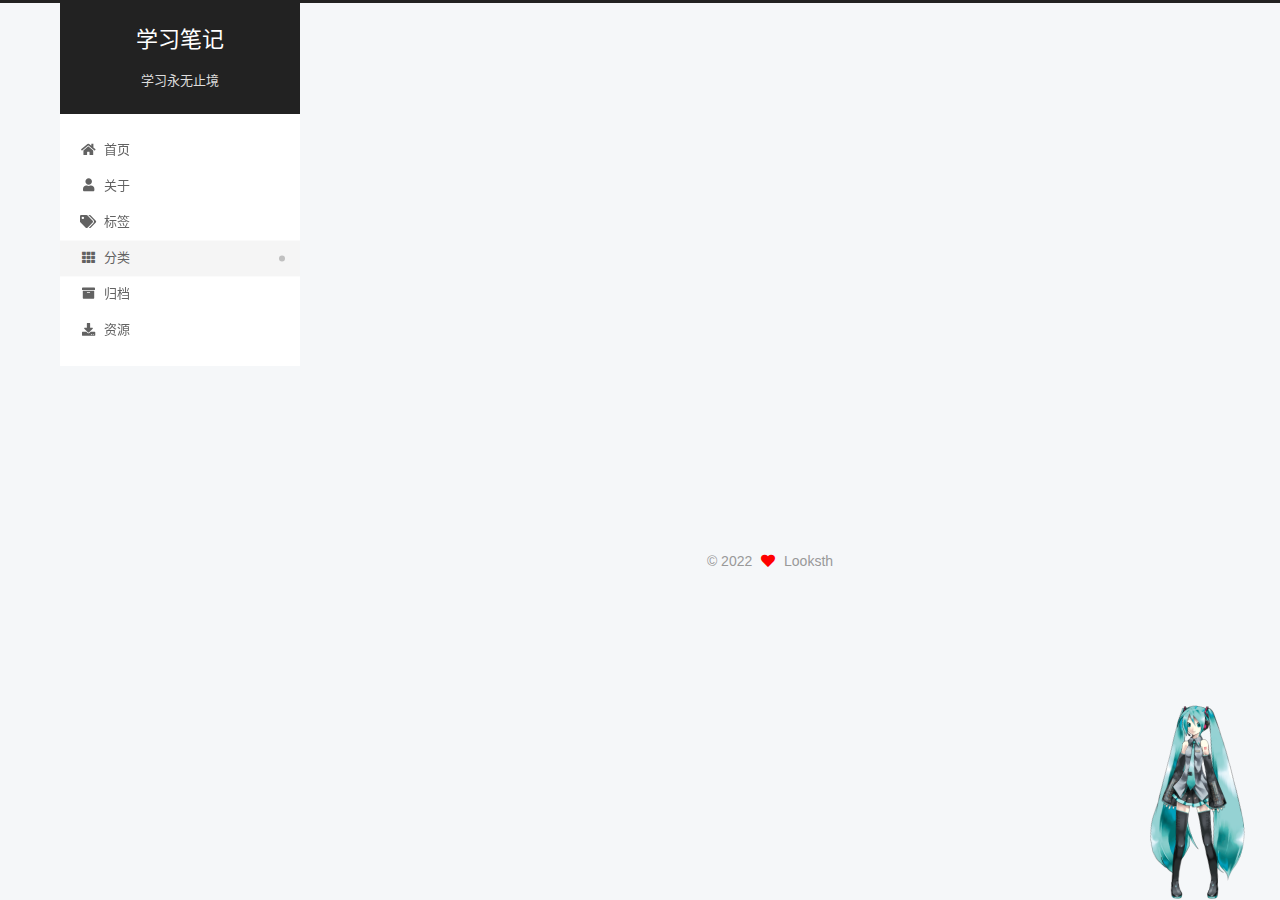
==== categories/index.html @ 95feaeaf "Site updated: 2022-03-28 18:43:26" ====
<!DOCTYPE html>
<html lang="zh-CN">
<head>
  <meta charset="UTF-8">
<meta name="viewport" content="width=device-width, initial-scale=1, maximum-scale=2">
<meta name="theme-color" content="#222">
<meta name="generator" content="Hexo 5.4.1">
  <link rel="apple-touch-icon" sizes="180x180" href="/images/apple-touch-icon-next.png">
  <link rel="icon" type="image/png" sizes="32x32" href="/images/favicon-32x32-next.png">
  <link rel="icon" type="image/png" sizes="16x16" href="/images/favicon-16x16-next.png">
  <link rel="mask-icon" href="/images/logo.svg" color="#222">

<link rel="stylesheet" href="/css/main.css">


<link rel="stylesheet" href="/lib/font-awesome/css/all.min.css">

<script id="hexo-configurations">
    var NexT = window.NexT || {};
    var CONFIG = {"hostname":"looksth.github.io","root":"/","scheme":"Pisces","version":"7.8.0","exturl":false,"sidebar":{"position":"left","display":"post","padding":18,"offset":12,"onmobile":false},"copycode":{"enable":false,"show_result":false,"style":null},"back2top":{"enable":true,"sidebar":false,"scrollpercent":false},"bookmark":{"enable":false,"color":"#222","save":"auto"},"fancybox":false,"mediumzoom":false,"lazyload":false,"pangu":false,"comments":{"style":"tabs","active":null,"storage":true,"lazyload":false,"nav":null},"algolia":{"hits":{"per_page":10},"labels":{"input_placeholder":"Search for Posts","hits_empty":"We didn't find any results for the search: ${query}","hits_stats":"${hits} results found in ${time} ms"}},"localsearch":{"enable":false,"trigger":"auto","top_n_per_article":1,"unescape":false,"preload":false},"motion":{"enable":true,"async":false,"transition":{"post_block":"fadeIn","post_header":"slideDownIn","post_body":"slideDownIn","coll_header":"slideLeftIn","sidebar":"slideUpIn"}}};
  </script>

  <meta name="description" content="活到老学到老">
<meta property="og:type" content="website">
<meta property="og:title" content="categories">
<meta property="og:url" content="https://looksth.github.io/categories/index.html">
<meta property="og:site_name" content="学习笔记">
<meta property="og:description" content="活到老学到老">
<meta property="og:locale" content="zh_CN">
<meta property="article:published_time" content="2022-03-28T05:33:55.000Z">
<meta property="article:modified_time" content="2022-03-28T05:33:55.199Z">
<meta property="article:author" content="Looksth">
<meta name="twitter:card" content="summary">

<link rel="canonical" href="https://looksth.github.io/categories/">


<script id="page-configurations">
  // https://hexo.io/docs/variables.html
  CONFIG.page = {
    sidebar: "",
    isHome : false,
    isPost : false,
    lang   : 'zh-CN'
  };
</script>

  <title>categories | 学习笔记
</title>
  






  <noscript>
  <style>
  .use-motion .brand,
  .use-motion .menu-item,
  .sidebar-inner,
  .use-motion .post-block,
  .use-motion .pagination,
  .use-motion .comments,
  .use-motion .post-header,
  .use-motion .post-body,
  .use-motion .collection-header { opacity: initial; }

  .use-motion .site-title,
  .use-motion .site-subtitle {
    opacity: initial;
    top: initial;
  }

  .use-motion .logo-line-before i { left: initial; }
  .use-motion .logo-line-after i { right: initial; }
  </style>
</noscript>

</head>

<body itemscope itemtype="http://schema.org/WebPage">
  <div class="container use-motion">
    <div class="headband"></div>

    <header class="header" itemscope itemtype="http://schema.org/WPHeader">
      <div class="header-inner"><div class="site-brand-container">
  <div class="site-nav-toggle">
    <div class="toggle" aria-label="切换导航栏">
      <span class="toggle-line toggle-line-first"></span>
      <span class="toggle-line toggle-line-middle"></span>
      <span class="toggle-line toggle-line-last"></span>
    </div>
  </div>

  <div class="site-meta">

    <a href="/" class="brand" rel="start">
      <span class="logo-line-before"><i></i></span>
      <h1 class="site-title">学习笔记</h1>
      <span class="logo-line-after"><i></i></span>
    </a>
      <p class="site-subtitle" itemprop="description">学习永无止境</p>
  </div>

  <div class="site-nav-right">
    <div class="toggle popup-trigger">
    </div>
  </div>
</div>




<nav class="site-nav">
  <ul id="menu" class="main-menu menu">
        <li class="menu-item menu-item-home">

    <a href="/" rel="section"><i class="fa fa-home fa-fw"></i>首页</a>

  </li>
        <li class="menu-item menu-item-about">

    <a href="/about/" rel="section"><i class="fa fa-user fa-fw"></i>关于</a>

  </li>
        <li class="menu-item menu-item-tags">

    <a href="/tags/" rel="section"><i class="fa fa-tags fa-fw"></i>标签</a>

  </li>
        <li class="menu-item menu-item-categories">

    <a href="/categories/" rel="section"><i class="fa fa-th fa-fw"></i>分类</a>

  </li>
        <li class="menu-item menu-item-archives">

    <a href="/archives/" rel="section"><i class="fa fa-archive fa-fw"></i>归档</a>

  </li>
        <li class="menu-item menu-item-resources">

    <a href="/resources/" rel="section"><i class="fa fa-download fa-fw"></i>资源</a>

  </li>
  </ul>
</nav>




</div>
    </header>

    
  <div class="back-to-top">
    <i class="fa fa-arrow-up"></i>
    <span>0%</span>
  </div>


    <main class="main">
      <div class="main-inner">
        <div class="content-wrap">
          
  
  

          <div class="content page posts-expand">
            

    
    
    
    <div class="post-block" lang="zh-CN">
      <header class="post-header">

<h1 class="post-title" itemprop="name headline">categories
</h1>

<div class="post-meta">
  

</div>

</header>

      
      
      
      <div class="post-body">
          
      </div>
      
      
      
    </div>
    

    
    
    


          </div>
          

<script>
  window.addEventListener('tabs:register', () => {
    let { activeClass } = CONFIG.comments;
    if (CONFIG.comments.storage) {
      activeClass = localStorage.getItem('comments_active') || activeClass;
    }
    if (activeClass) {
      let activeTab = document.querySelector(`a[href="#comment-${activeClass}"]`);
      if (activeTab) {
        activeTab.click();
      }
    }
  });
  if (CONFIG.comments.storage) {
    window.addEventListener('tabs:click', event => {
      if (!event.target.matches('.tabs-comment .tab-content .tab-pane')) return;
      let commentClass = event.target.classList[1];
      localStorage.setItem('comments_active', commentClass);
    });
  }
</script>

        </div>
          
  
  <div class="toggle sidebar-toggle">
    <span class="toggle-line toggle-line-first"></span>
    <span class="toggle-line toggle-line-middle"></span>
    <span class="toggle-line toggle-line-last"></span>
  </div>

  <aside class="sidebar">
    <div class="sidebar-inner">

      <ul class="sidebar-nav motion-element">
        <li class="sidebar-nav-toc">
          文章目录
        </li>
        <li class="sidebar-nav-overview">
          站点概览
        </li>
      </ul>

      <!--noindex-->
      <div class="post-toc-wrap sidebar-panel">
      </div>
      <!--/noindex-->

      <div class="site-overview-wrap sidebar-panel">
        <div class="site-author motion-element" itemprop="author" itemscope itemtype="http://schema.org/Person">
  <p class="site-author-name" itemprop="name">Looksth</p>
  <div class="site-description" itemprop="description">活到老学到老</div>
</div>
<div class="site-state-wrap motion-element">
  <nav class="site-state">
      <div class="site-state-item site-state-posts">
          <a href="/archives/">
        
          <span class="site-state-item-count">1</span>
          <span class="site-state-item-name">日志</span>
        </a>
      </div>
  </nav>
</div>



      </div>

    </div>
  </aside>
  <div id="sidebar-dimmer"></div>


      </div>
    </main>

    <footer class="footer">
      <div class="footer-inner">
        

        

<div class="copyright">
  
  &copy; 
  <span itemprop="copyrightYear">2022</span>
  <span class="with-love">
    <i class="fa fa-heart"></i>
  </span>
  <span class="author" itemprop="copyrightHolder">Looksth</span>
</div>

<!--
  <div class="powered-by">由 <a href="https://hexo.io/" class="theme-link" rel="noopener" target="_blank">Hexo</a> & <a href="https://pisces.theme-next.org/" class="theme-link" rel="noopener" target="_blank">NexT.Pisces</a> 强力驱动
  </div>-->

        








      </div>
    </footer>
  </div>

  
  <script src="/lib/anime.min.js"></script>
  <script src="/lib/velocity/velocity.min.js"></script>
  <script src="/lib/velocity/velocity.ui.min.js"></script>

<script src="/js/utils.js"></script>

<script src="/js/motion.js"></script>


<script src="/js/schemes/pisces.js"></script>


<script src="/js/next-boot.js"></script>




  















  

  

<script src="/live2dw/lib/L2Dwidget.min.js?094cbace49a39548bed64abff5988b05"></script><script>L2Dwidget.init({"pluginRootPath":"live2dw/","pluginJsPath":"lib/","pluginModelPath":"assets/","model":{"jsonPath":"/live2dw/assets/miku.model.json"},"display":{"position":"right","width":150,"height":300,"hOffset":10,"vOffset":-50},"mobile":{"show":false},"log":false,"tagMode":false});</script></body>
</html>
<!-- 页面点击小红心 -->
<script type="text/javascript" src="/js/clicklove.js"></script>
---- css/main.css ----
:root {
  --body-bg-color: #f5f7f9;
  --content-bg-color: #fff;
  --card-bg-color: #f5f5f5;
  --text-color: #555;
  --blockquote-color: #666;
  --link-color: #555;
  --link-hover-color: #222;
  --brand-color: #fff;
  --brand-hover-color: #fff;
  --table-row-odd-bg-color: #f9f9f9;
  --table-row-hover-bg-color: #f5f5f5;
  --menu-item-bg-color: #f5f5f5;
  --btn-default-bg: #fff;
  --btn-default-color: #555;
  --btn-default-border-color: #555;
  --btn-default-hover-bg: #222;
  --btn-default-hover-color: #fff;
  --btn-default-hover-border-color: #222;
}
@media (prefers-color-scheme: dark) {
  :root {
    --body-bg-color: #282828;
    --content-bg-color: #333;
    --card-bg-color: #555;
    --text-color: #ccc;
    --blockquote-color: #bbb;
    --link-color: #ccc;
    --link-hover-color: #eee;
    --brand-color: #ddd;
    --brand-hover-color: #ddd;
    --table-row-odd-bg-color: #282828;
    --table-row-hover-bg-color: #363636;
    --menu-item-bg-color: #555;
    --btn-default-bg: #222;
    --btn-default-color: #ccc;
    --btn-default-border-color: #555;
    --btn-default-hover-bg: #666;
    --btn-default-hover-color: #ccc;
    --btn-default-hover-border-color: #666;
  }
  img {
    opacity: 0.75;
  }
  img:hover {
    opacity: 0.9;
  }
}
html {
  line-height: 1.15; /* 1 */
  -webkit-text-size-adjust: 100%; /* 2 */
}
body {
  margin: 0;
}
main {
  display: block;
}
h1 {
  font-size: 2em;
  margin: 0.67em 0;
}
hr {
  box-sizing: content-box; /* 1 */
  height: 0; /* 1 */
  overflow: visible; /* 2 */
}
pre {
  font-family: monospace, monospace; /* 1 */
  font-size: 1em; /* 2 */
}
a {
  background: transparent;
}
abbr[title] {
  border-bottom: none; /* 1 */
  text-decoration: underline; /* 2 */
  text-decoration: underline dotted; /* 2 */
}
b,
strong {
  font-weight: bolder;
}
code,
kbd,
samp {
  font-family: monospace, monospace; /* 1 */
  font-size: 1em; /* 2 */
}
small {
  font-size: 80%;
}
sub,
sup {
  font-size: 75%;
  line-height: 0;
  position: relative;
  vertical-align: baseline;
}
sub {
  bottom: -0.25em;
}
sup {
  top: -0.5em;
}
img {
  border-style: none;
}
button,
input,
optgroup,
select,
textarea {
  font-family: inherit; /* 1 */
  font-size: 100%; /* 1 */
  line-height: 1.15; /* 1 */
  margin: 0; /* 2 */
}
button,
input {
/* 1 */
  overflow: visible;
}
button,
select {
/* 1 */
  text-transform: none;
}
button,
[type='button'],
[type='reset'],
[type='submit'] {
  -webkit-appearance: button;
}
button::-moz-focus-inner,
[type='button']::-moz-focus-inner,
[type='reset']::-moz-focus-inner,
[type='submit']::-moz-focus-inner {
  border-style: none;
  padding: 0;
}
button:-moz-focusring,
[type='button']:-moz-focusring,
[type='reset']:-moz-focusring,
[type='submit']:-moz-focusring {
  outline: 1px dotted ButtonText;
}
fieldset {
  padding: 0.35em 0.75em 0.625em;
}
legend {
  box-sizing: border-box; /* 1 */
  color: inherit; /* 2 */
  display: table; /* 1 */
  max-width: 100%; /* 1 */
  padding: 0; /* 3 */
  white-space: normal; /* 1 */
}
progress {
  vertical-align: baseline;
}
textarea {
  overflow: auto;
}
[type='checkbox'],
[type='radio'] {
  box-sizing: border-box; /* 1 */
  padding: 0; /* 2 */
}
[type='number']::-webkit-inner-spin-button,
[type='number']::-webkit-outer-spin-button {
  height: auto;
}
[type='search'] {
  outline-offset: -2px; /* 2 */
  -webkit-appearance: textfield; /* 1 */
}
[type='search']::-webkit-search-decoration {
  -webkit-appearance: none;
}
::-webkit-file-upload-button {
  font: inherit; /* 2 */
  -webkit-appearance: button; /* 1 */
}
details {
  display: block;
}
summary {
  display: list-item;
}
template {
  display: none;
}
[hidden] {
  display: none;
}
::selection {
  background: #262a30;
  color: #eee;
}
html,
body {
  height: 100%;
}
body {
  background: var(--body-bg-color);
  color: var(--text-color);
  font-family: 'Lato', "PingFang SC", "Microsoft YaHei", sans-serif;
  font-size: 1em;
  line-height: 2;
}
@media (max-width: 991px) {
  body {
    padding-left: 0 !important;
    padding-right: 0 !important;
  }
}
h1,
h2,
h3,
h4,
h5,
h6 {
  font-family: 'Lato', "PingFang SC", "Microsoft YaHei", sans-serif;
  font-weight: bold;
  line-height: 1.5;
  margin: 20px 0 15px;
}
h1 {
  font-size: 1.5em;
}
h2 {
  font-size: 1.375em;
}
h3 {
  font-size: 1.25em;
}
h4 {
  font-size: 1.125em;
}
h5 {
  font-size: 1em;
}
h6 {
  font-size: 0.875em;
}
p {
  margin: 0 0 20px 0;
}
a,
span.exturl {
  border-bottom: 1px solid #999;
  color: var(--link-color);
  outline: 0;
  text-decoration: none;
  overflow-wrap: break-word;
  word-wrap: break-word;
  cursor: pointer;
}
a:hover,
span.exturl:hover {
  border-bottom-color: var(--link-hover-color);
  color: var(--link-hover-color);
}
iframe,
img,
video {
  display: block;
  margin-left: auto;
  margin-right: auto;
  max-width: 100%;
}
hr {
  background-image: repeating-linear-gradient(-45deg, #ddd, #ddd 4px, transparent 4px, transparent 8px);
  border: 0;
  height: 3px;
  margin: 40px 0;
}
blockquote {
  border-left: 4px solid #ddd;
  color: var(--blockquote-color);
  margin: 0;
  padding: 0 15px;
}
blockquote cite::before {
  content: '-';
  padding: 0 5px;
}
dt {
  font-weight: bold;
}
dd {
  margin: 0;
  padding: 0;
}
kbd {
  background-color: #f5f5f5;
  background-image: linear-gradient(#eee, #fff, #eee);
  border: 1px solid #ccc;
  border-radius: 0.2em;
  box-shadow: 0.1em 0.1em 0.2em rgba(0,0,0,0.1);
  color: #555;
  font-family: inherit;
  padding: 0.1em 0.3em;
  white-space: nowrap;
}
.table-container {
  overflow: auto;
}
table {
  border-collapse: collapse;
  border-spacing: 0;
  font-size: 0.875em;
  margin: 0 0 20px 0;
  width: 100%;
}
tbody tr:nth-of-type(odd) {
  background: var(--table-row-odd-bg-color);
}
tbody tr:hover {
  background: var(--table-row-hover-bg-color);
}
caption,
th,
td {
  font-weight: normal;
  padding: 8px;
  vertical-align: middle;
}
th,
td {
  border: 1px solid #ddd;
  border-bottom: 3px solid #ddd;
}
th {
  font-weight: 700;
  padding-bottom: 10px;
}
td {
  border-bottom-width: 1px;
}
.btn {
  background: var(--btn-default-bg);
  border: 2px solid var(--btn-default-border-color);
  border-radius: 2px;
  color: var(--btn-default-color);
  display: inline-block;
  font-size: 0.875em;
  line-height: 2;
  padding: 0 20px;
  text-decoration: none;
  transition-property: background-color;
  transition-delay: 0s;
  transition-duration: 0.2s;
  transition-timing-function: ease-in-out;
}
.btn:hover {
  background: var(--btn-default-hover-bg);
  border-color: var(--btn-default-hover-border-color);
  color: var(--btn-default-hover-color);
}
.btn + .btn {
  margin: 0 0 8px 8px;
}
.btn .fa-fw {
  text-align: left;
  width: 1.285714285714286em;
}
.toggle {
  line-height: 0;
}
.toggle .toggle-line {
  background: #fff;
  display: inline-block;
  height: 2px;
  left: 0;
  position: relative;
  top: 0;
  transition: all 0.4s;
  vertical-align: top;
  width: 100%;
}
.toggle .toggle-line:not(:first-child) {
  margin-top: 3px;
}
.toggle.toggle-arrow .toggle-line-first {
  left: 50%;
  top: 2px;
  transform: rotate(45deg);
  width: 50%;
}
.toggle.toggle-arrow .toggle-line-middle {
  left: 2px;
  width: 90%;
}
.toggle.toggle-arrow .toggle-line-last {
  left: 50%;
  top: -2px;
  transform: rotate(-45deg);
  width: 50%;
}
.toggle.toggle-close .toggle-line-first {
  transform: rotate(-45deg);
  top: 5px;
}
.toggle.toggle-close .toggle-line-middle {
  opacity: 0;
}
.toggle.toggle-close .toggle-line-last {
  transform: rotate(45deg);
  top: -5px;
}
.highlight,
pre {
  background: #f7f7f7;
  color: #4d4d4c;
  line-height: 1.6;
  margin: 0 auto 20px;
}
pre,
code {
  font-family: consolas, Menlo, monospace, "PingFang SC", "Microsoft YaHei";
}
code {
  background: #eee;
  border-radius: 3px;
  color: #555;
  padding: 2px 4px;
  overflow-wrap: break-word;
  word-wrap: break-word;
}
.highlight *::selection {
  background: #d6d6d6;
}
.highlight pre {
  border: 0;
  margin: 0;
  padding: 10px 0;
}
.highlight table {
  border: 0;
  margin: 0;
  width: auto;
}
.highlight td {
  border: 0;
  padding: 0;
}
.highlight figcaption {
  background: #eff2f3;
  color: #4d4d4c;
  display: flex;
  font-size: 0.875em;
  justify-content: space-between;
  line-height: 1.2;
  padding: 0.5em;
}
.highlight figcaption a {
  color: #4d4d4c;
}
.highlight figcaption a:hover {
  border-bottom-color: #4d4d4c;
}
.highlight .gutter {
  -moz-user-select: none;
  -ms-user-select: none;
  -webkit-user-select: none;
  user-select: none;
}
.highlight .gutter pre {
  background: #eff2f3;
  color: #869194;
  padding-left: 10px;
  padding-right: 10px;
  text-align: right;
}
.highlight .code pre {
  background: #f7f7f7;
  padding-left: 10px;
  width: 100%;
}
.gist table {
  width: auto;
}
.gist table td {
  border: 0;
}
pre {
  overflow: auto;
  padding: 10px;
}
pre code {
  background: none;
  color: #4d4d4c;
  font-size: 0.875em;
  padding: 0;
  text-shadow: none;
}
pre .deletion {
  background: #fdd;
}
pre .addition {
  background: #dfd;
}
pre .meta {
  color: #eab700;
  -moz-user-select: none;
  -ms-user-select: none;
  -webkit-user-select: none;
  user-select: none;
}
pre .comment {
  color: #8e908c;
}
pre .variable,
pre .attribute,
pre .tag,
pre .name,
pre .regexp,
pre .ruby .constant,
pre .xml .tag .title,
pre .xml .pi,
pre .xml .doctype,
pre .html .doctype,
pre .css .id,
pre .css .class,
pre .css .pseudo {
  color: #c82829;
}
pre .number,
pre .preprocessor,
pre .built_in,
pre .builtin-name,
pre .literal,
pre .params,
pre .constant,
pre .command {
  color: #f5871f;
}
pre .ruby .class .title,
pre .css .rules .attribute,
pre .string,
pre .symbol,
pre .value,
pre .inheritance,
pre .header,
pre .ruby .symbol,
pre .xml .cdata,
pre .special,
pre .formula {
  color: #718c00;
}
pre .title,
pre .css .hexcolor {
  color: #3e999f;
}
pre .function,
pre .python .decorator,
pre .python .title,
pre .ruby .function .title,
pre .ruby .title .keyword,
pre .perl .sub,
pre .javascript .title,
pre .coffeescript .title {
  color: #4271ae;
}
pre .keyword,
pre .javascript .function {
  color: #8959a8;
}
.blockquote-center {
  border-left: none;
  margin: 40px 0;
  padding: 0;
  position: relative;
  text-align: center;
}
.blockquote-center .fa {
  display: block;
  opacity: 0.6;
  position: absolute;
  width: 100%;
}
.blockquote-center .fa-quote-left {
  border-top: 1px solid #ccc;
  text-align: left;
  top: -20px;
}
.blockquote-center .fa-quote-right {
  border-bottom: 1px solid #ccc;
  text-align: right;
  bottom: -20px;
}
.blockquote-center p,
.blockquote-center div {
  text-align: center;
}
.post-body .group-picture img {
  margin: 0 auto;
  padding: 0 3px;
}
.group-picture-row {
  margin-bottom: 6px;
  overflow: hidden;
}
.group-picture-column {
  float: left;
  margin-bottom: 10px;
}
.post-body .label {
  color: #555;
  display: inline;
  padding: 0 2px;
}
.post-body .label.default {
  background: #f0f0f0;
}
.post-body .label.primary {
  background: #efe6f7;
}
.post-body .label.info {
  background: #e5f2f8;
}
.post-body .label.success {
  background: #e7f4e9;
}
.post-body .label.warning {
  background: #fcf6e1;
}
.post-body .label.danger {
  background: #fae8eb;
}
.post-body .tabs {
  margin-bottom: 20px;
}
.post-body .tabs,
.tabs-comment {
  display: block;
  padding-top: 10px;
  position: relative;
}
.post-body .tabs ul.nav-tabs,
.tabs-comment ul.nav-tabs {
  display: flex;
  flex-wrap: wrap;
  margin: 0;
  margin-bottom: -1px;
  padding: 0;
}
@media (max-width: 413px) {
  .post-body .tabs ul.nav-tabs,
  .tabs-comment ul.nav-tabs {
    display: block;
    margin-bottom: 5px;
  }
}
.post-body .tabs ul.nav-tabs li.tab,
.tabs-comment ul.nav-tabs li.tab {
  border-bottom: 1px solid #ddd;
  border-left: 1px solid transparent;
  border-right: 1px solid transparent;
  border-top: 3px solid transparent;
  flex-grow: 1;
  list-style-type: none;
  border-radius: 0 0 0 0;
}
@media (max-width: 413px) {
  .post-body .tabs ul.nav-tabs li.tab,
  .tabs-comment ul.nav-tabs li.tab {
    border-bottom: 1px solid transparent;
    border-left: 3px solid transparent;
    border-right: 1px solid transparent;
    border-top: 1px solid transparent;
  }
}
@media (max-width: 413px) {
  .post-body .tabs ul.nav-tabs li.tab,
  .tabs-comment ul.nav-tabs li.tab {
    border-radius: 0;
  }
}
.post-body .tabs ul.nav-tabs li.tab a,
.tabs-comment ul.nav-tabs li.tab a {
  border-bottom: initial;
  display: block;
  line-height: 1.8;
  outline: 0;
  padding: 0.25em 0.75em;
  text-align: center;
  transition-delay: 0s;
  transition-duration: 0.2s;
  transition-timing-function: ease-out;
}
.post-body .tabs ul.nav-tabs li.tab a i,
.tabs-comment ul.nav-tabs li.tab a i {
  width: 1.285714285714286em;
}
.post-body .tabs ul.nav-tabs li.tab.active,
.tabs-comment ul.nav-tabs li.tab.active {
  border-bottom: 1px solid transparent;
  border-left: 1px solid #ddd;
  border-right: 1px solid #ddd;
  border-top: 3px solid #fc6423;
}
@media (max-width: 413px) {
  .post-body .tabs ul.nav-tabs li.tab.active,
  .tabs-comment ul.nav-tabs li.tab.active {
    border-bottom: 1px solid #ddd;
    border-left: 3px solid #fc6423;
    border-right: 1px solid #ddd;
    border-top: 1px solid #ddd;
  }
}
.post-body .tabs ul.nav-tabs li.tab.active a,
.tabs-comment ul.nav-tabs li.tab.active a {
  color: var(--link-color);
  cursor: default;
}
.post-body .tabs .tab-content .tab-pane,
.tabs-comment .tab-content .tab-pane {
  border: 1px solid #ddd;
  border-top: 0;
  padding: 20px 20px 0 20px;
  border-radius: 0;
}
.post-body .tabs .tab-content .tab-pane:not(.active),
.tabs-comment .tab-content .tab-pane:not(.active) {
  display: none;
}
.post-body .tabs .tab-content .tab-pane.active,
.tabs-comment .tab-content .tab-pane.active {
  display: block;
}
.post-body .tabs .tab-content .tab-pane.active:nth-of-type(1),
.tabs-comment .tab-content .tab-pane.active:nth-of-type(1) {
  border-radius: 0 0 0 0;
}
@media (max-width: 413px) {
  .post-body .tabs .tab-content .tab-pane.active:nth-of-type(1),
  .tabs-comment .tab-content .tab-pane.active:nth-of-type(1) {
    border-radius: 0;
  }
}
.post-body .note {
  border-radius: 3px;
  margin-bottom: 20px;
  padding: 1em;
  position: relative;
  border: 1px solid #eee;
  border-left-width: 5px;
}
.post-body .note h2,
.post-body .note h3,
.post-body .note h4,
.post-body .note h5,
.post-body .note h6 {
  margin-top: 0;
  border-bottom: initial;
  margin-bottom: 0;
  padding-top: 0;
}
.post-body .note p:first-child,
.post-body .note ul:first-child,
.post-body .note ol:first-child,
.post-body .note table:first-child,
.post-body .note pre:first-child,
.post-body .note blockquote:first-child,
.post-body .note img:first-child {
  margin-top: 0;
}
.post-body .note p:last-child,
.post-body .note ul:last-child,
.post-body .note ol:last-child,
.post-body .note table:last-child,
.post-body .note pre:last-child,
.post-body .note blockquote:last-child,
.post-body .note img:last-child {
  margin-bottom: 0;
}
.post-body .note.default {
  border-left-color: #777;
}
.post-body .note.default h2,
.post-body .note.default h3,
.post-body .note.default h4,
.post-body .note.default h5,
.post-body .note.default h6 {
  color: #777;
}
.post-body .note.primary {
  border-left-color: #6f42c1;
}
.post-body .note.primary h2,
.post-body .note.primary h3,
.post-body .note.primary h4,
.post-body .note.primary h5,
.post-body .note.primary h6 {
  color: #6f42c1;
}
.post-body .note.info {
  border-left-color: #428bca;
}
.post-body .note.info h2,
.post-body .note.info h3,
.post-body .note.info h4,
.post-body .note.info h5,
.post-body .note.info h6 {
  color: #428bca;
}
.post-body .note.success {
  border-left-color: #5cb85c;
}
.post-body .note.success h2,
.post-body .note.success h3,
.post-body .note.success h4,
.post-body .note.success h5,
.post-body .note.success h6 {
  color: #5cb85c;
}
.post-body .note.warning {
  border-left-color: #f0ad4e;
}
.post-body .note.warning h2,
.post-body .note.warning h3,
.post-body .note.warning h4,
.post-body .note.warning h5,
.post-body .note.warning h6 {
  color: #f0ad4e;
}
.post-body .note.danger {
  border-left-color: #d9534f;
}
.post-body .note.danger h2,
.post-body .note.danger h3,
.post-body .note.danger h4,
.post-body .note.danger h5,
.post-body .note.danger h6 {
  color: #d9534f;
}
.pagination .prev,
.pagination .next,
.pagination .page-number,
.pagination .space {
  display: inline-block;
  margin: 0 10px;
  padding: 0 11px;
  position: relative;
  top: -1px;
}
@media (max-width: 767px) {
  .pagination .prev,
  .pagination .next,
  .pagination .page-number,
  .pagination .space {
    margin: 0 5px;
  }
}
.pagination {
  border-top: 1px solid #eee;
  margin: 120px 0 0;
  text-align: center;
}
.pagination .prev,
.pagination .next,
.pagination .page-number {
  border-bottom: 0;
  border-top: 1px solid #eee;
  transition-property: border-color;
  transition-delay: 0s;
  transition-duration: 0.2s;
  transition-timing-function: ease-in-out;
}
.pagination .prev:hover,
.pagination .next:hover,
.pagination .page-number:hover {
  border-top-color: #222;
}
.pagination .space {
  margin: 0;
  padding: 0;
}
.pagination .prev {
  margin-left: 0;
}
.pagination .next {
  margin-right: 0;
}
.pagination .page-number.current {
  background: #ccc;
  border-top-color: #ccc;
  color: #fff;
}
@media (max-width: 767px) {
  .pagination {
    border-top: none;
  }
  .pagination .prev,
  .pagination .next,
  .pagination .page-number {
    border-bottom: 1px solid #eee;
    border-top: 0;
    margin-bottom: 10px;
    padding: 0 10px;
  }
  .pagination .prev:hover,
  .pagination .next:hover,
  .pagination .page-number:hover {
    border-bottom-color: #222;
  }
}
.comments {
  margin-top: 60px;
  overflow: hidden;
}
.comment-button-group {
  display: flex;
  flex-wrap: wrap-reverse;
  justify-content: center;
  margin: 1em 0;
}
.comment-button-group .comment-button {
  margin: 0.1em 0.2em;
}
.comment-button-group .comment-button.active {
  background: var(--btn-default-hover-bg);
  border-color: var(--btn-default-hover-border-color);
  color: var(--btn-default-hover-color);
}
.comment-position {
  display: none;
}
.comment-position.active {
  display: block;
}
.tabs-comment {
  background: var(--content-bg-color);
  margin-top: 4em;
  padding-top: 0;
}
.tabs-comment .comments {
  border: 0;
  box-shadow: none;
  margin-top: 0;
  padding-top: 0;
}
.container {
  min-height: 100%;
  position: relative;
}
.main-inner {
  margin: 0 auto;
  width: calc(100% - 20px);
}
@media (min-width: 1200px) {
  .main-inner {
    width: 1160px;
  }
}
@media (min-width: 1600px) {
  .main-inner {
    width: 73%;
  }
}
@media (max-width: 767px) {
  .content-wrap {
    padding: 0 20px;
  }
}
.header {
  background: transparent;
}
.header-inner {
  margin: 0 auto;
  width: calc(100% - 20px);
}
@media (min-width: 1200px) {
  .header-inner {
    width: 1160px;
  }
}
@media (min-width: 1600px) {
  .header-inner {
    width: 73%;
  }
}
.site-brand-container {
  display: flex;
  flex-shrink: 0;
  padding: 0 10px;
}
.headband {
  background: #222;
  height: 3px;
}
.site-meta {
  flex-grow: 1;
  text-align: center;
}
@media (max-width: 767px) {
  .site-meta {
    text-align: center;
  }
}
.brand {
  border-bottom: none;
  color: var(--brand-color);
  display: inline-block;
  line-height: 1.375em;
  padding: 0 40px;
  position: relative;
}
.brand:hover {
  color: var(--brand-hover-color);
}
.site-title {
  font-family: 'Lato', "PingFang SC", "Microsoft YaHei", sans-serif;
  font-size: 1.375em;
  font-weight: normal;
  margin: 0;
}
.site-subtitle {
  color: #ddd;
  font-size: 0.8125em;
  margin: 10px 0;
}
.use-motion .brand {
  opacity: 0;
}
.use-motion .site-title,
.use-motion .site-subtitle,
.use-motion .custom-logo-image {
  opacity: 0;
  position: relative;
  top: -10px;
}
.site-nav-toggle,
.site-nav-right {
  display: none;
}
@media (max-width: 767px) {
  .site-nav-toggle,
  .site-nav-right {
    display: flex;
    flex-direction: column;
    justify-content: center;
  }
}
.site-nav-toggle .toggle,
.site-nav-right .toggle {
  color: var(--text-color);
  padding: 10px;
  width: 22px;
}
.site-nav-toggle .toggle .toggle-line,
.site-nav-right .toggle .toggle-line {
  background: var(--text-color);
  border-radius: 1px;
}
.site-nav {
  display: block;
}
@media (max-width: 767px) {
  .site-nav {
    clear: both;
    display: none;
  }
}
.site-nav.site-nav-on {
  display: block;
}
.menu {
  margin-top: 20px;
  padding-left: 0;
  text-align: center;
}
.menu-item {
  display: inline-block;
  list-style: none;
  margin: 0 10px;
}
@media (max-width: 767px) {
  .menu-item {
    display: block;
    margin-top: 10px;
  }
  .menu-item.menu-item-search {
    display: none;
  }
}
.menu-item a,
.menu-item span.exturl {
  border-bottom: 0;
  display: block;
  font-size: 0.8125em;
  transition-property: border-color;
  transition-delay: 0s;
  transition-duration: 0.2s;
  transition-timing-function: ease-in-out;
}
@media (hover: none) {
  .menu-item a:hover,
  .menu-item span.exturl:hover {
    border-bottom-color: transparent !important;
  }
}
.menu-item .fa,
.menu-item .fab,
.menu-item .far,
.menu-item .fas {
  margin-right: 8px;
}
.menu-item .badge {
  display: inline-block;
  font-weight: bold;
  line-height: 1;
  margin-left: 0.35em;
  margin-top: 0.35em;
  text-align: center;
  white-space: nowrap;
}
@media (max-width: 767px) {
  .menu-item .badge {
    float: right;
    margin-left: 0;
  }
}
.menu-item-active a,
.menu .menu-item a:hover,
.menu .menu-item span.exturl:hover {
  background: var(--menu-item-bg-color);
}
.use-motion .menu-item {
  opacity: 0;
}
.sidebar {
  background: #222;
  bottom: 0;
  box-shadow: inset 0 2px 6px #000;
  position: fixed;
  top: 0;
}
@media (max-width: 991px) {
  .sidebar {
    display: none;
  }
}
.sidebar-inner {
  color: #999;
  padding: 18px 10px;
  text-align: center;
}
.cc-license {
  margin-top: 10px;
  text-align: center;
}
.cc-license .cc-opacity {
  border-bottom: none;
  opacity: 0.7;
}
.cc-license .cc-opacity:hover {
  opacity: 0.9;
}
.cc-license img {
  display: inline-block;
}
.site-author-image {
  border: 1px solid #eee;
  display: block;
  margin: 0 auto;
  max-width: 120px;
  padding: 2px;
}
.site-author-name {
  color: var(--text-color);
  font-weight: 600;
  margin: 0;
  text-align: center;
}
.site-description {
  color: #999;
  font-size: 0.8125em;
  margin-top: 0;
  text-align: center;
}
.links-of-author {
  margin-top: 15px;
}
.links-of-author a,
.links-of-author span.exturl {
  border-bottom-color: #555;
  display: inline-block;
  font-size: 0.8125em;
  margin-bottom: 10px;
  margin-right: 10px;
  vertical-align: middle;
}
.links-of-author a::before,
.links-of-author span.exturl::before {
  background: #e9b9f4;
  border-radius: 50%;
  content: ' ';
  display: inline-block;
  height: 4px;
  margin-right: 3px;
  vertical-align: middle;
  width: 4px;
}
.sidebar-button {
  margin-top: 15px;
}
.sidebar-button a {
  border: 1px solid #fc6423;
  border-radius: 4px;
  color: #fc6423;
  display: inline-block;
  padding: 0 15px;
}
.sidebar-button a .fa,
.sidebar-button a .fab,
.sidebar-button a .far,
.sidebar-button a .fas {
  margin-right: 5px;
}
.sidebar-button a:hover {
  background: #fc6423;
  border: 1px solid #fc6423;
  color: #fff;
}
.sidebar-button a:hover .fa,
.sidebar-button a:hover .fab,
.sidebar-button a:hover .far,
.sidebar-button a:hover .fas {
  color: #fff;
}
.links-of-blogroll {
  font-size: 0.8125em;
  margin-top: 10px;
}
.links-of-blogroll-title {
  font-size: 0.875em;
  font-weight: 600;
  margin-top: 0;
}
.links-of-blogroll-list {
  list-style: none;
  margin: 0;
  padding: 0;
}
#sidebar-dimmer {
  display: none;
}
@media (max-width: 767px) {
  #sidebar-dimmer {
    background: #000;
    display: block;
    height: 100%;
    left: 100%;
    opacity: 0;
    position: fixed;
    top: 0;
    width: 100%;
    z-index: 1100;
  }
  .sidebar-active + #sidebar-dimmer {
    opacity: 0.7;
    transform: translateX(-100%);
    transition: opacity 0.5s;
  }
}
.sidebar-nav {
  margin: 0;
  padding-bottom: 20px;
  padding-left: 0;
}
.sidebar-nav li {
  border-bottom: 1px solid transparent;
  color: var(--text-color);
  cursor: pointer;
  display: inline-block;
  font-size: 0.875em;
}
.sidebar-nav li.sidebar-nav-overview {
  margin-left: 10px;
}
.sidebar-nav li:hover {
  color: #fc6423;
}
.sidebar-nav .sidebar-nav-active {
  border-bottom-color: #fc6423;
  color: #fc6423;
}
.sidebar-nav .sidebar-nav-active:hover {
  color: #fc6423;
}
.sidebar-panel {
  display: none;
  overflow-x: hidden;
  overflow-y: auto;
}
.sidebar-panel-active {
  display: block;
}
.sidebar-toggle {
  background: #222;
  bottom: 45px;
  cursor: pointer;
  height: 14px;
  left: 30px;
  padding: 5px;
  position: fixed;
  width: 14px;
  z-index: 1300;
}
@media (max-width: 991px) {
  .sidebar-toggle {
    left: 20px;
    opacity: 0.8;
    display: none;
  }
}
.sidebar-toggle:hover .toggle-line {
  background: #fc6423;
}
.post-toc {
  font-size: 0.875em;
}
.post-toc ol {
  list-style: none;
  margin: 0;
  padding: 0 2px 5px 10px;
  text-align: left;
}
.post-toc ol > ol {
  padding-left: 0;
}
.post-toc ol a {
  transition-property: all;
  transition-delay: 0s;
  transition-duration: 0.2s;
  transition-timing-function: ease-in-out;
}
.post-toc .nav-item {
  line-height: 1.8;
  overflow: hidden;
  text-overflow: ellipsis;
  white-space: nowrap;
}
.post-toc .nav .nav-child {
  display: none;
}
.post-toc .nav .active > .nav-child {
  display: block;
}
.post-toc .nav .active-current > .nav-child {
  display: block;
}
.post-toc .nav .active-current > .nav-child > .nav-item {
  display: block;
}
.post-toc .nav .active > a {
  border-bottom-color: #fc6423;
  color: #fc6423;
}
.post-toc .nav .active-current > a {
  color: #fc6423;
}
.post-toc .nav .active-current > a:hover {
  color: #fc6423;
}
.site-state {
  display: flex;
  justify-content: center;
  line-height: 1.4;
  margin-top: 10px;
  overflow: hidden;
  text-align: center;
  white-space: nowrap;
}
.site-state-item {
  padding: 0 15px;
}
.site-state-item:not(:first-child) {
  border-left: 1px solid #eee;
}
.site-state-item a {
  border-bottom: none;
}
.site-state-item-count {
  display: block;
  font-size: 1em;
  font-weight: 600;
  text-align: center;
}
.site-state-item-name {
  color: #999;
  font-size: 0.8125em;
}
.footer {
  color: #999;
  font-size: 0.875em;
  padding: 20px 0;
}
.footer.footer-fixed {
  bottom: 0;
  left: 0;
  position: absolute;
  right: 0;
}
.footer-inner {
  box-sizing: border-box;
  margin: 0 auto;
  text-align: center;
  width: calc(100% - 20px);
}
@media (min-width: 1200px) {
  .footer-inner {
    width: 1160px;
  }
}
@media (min-width: 1600px) {
  .footer-inner {
    width: 73%;
  }
}
.languages {
  display: inline-block;
  font-size: 1.125em;
  position: relative;
}
.languages .lang-select-label span {
  margin: 0 0.5em;
}
.languages .lang-select {
  height: 100%;
  left: 0;
  opacity: 0;
  position: absolute;
  top: 0;
  width: 100%;
}
.with-love {
  color: #ff0000;
  display: inline-block;
  margin: 0 5px;
}
.powered-by,
.theme-info {
  display: inline-block;
}
@-moz-keyframes iconAnimate {
  0%, 100% {
    transform: scale(1);
  }
  10%, 30% {
    transform: scale(0.9);
  }
  20%, 40%, 60%, 80% {
    transform: scale(1.1);
  }
  50%, 70% {
    transform: scale(1.1);
  }
}
@-webkit-keyframes iconAnimate {
  0%, 100% {
    transform: scale(1);
  }
  10%, 30% {
    transform: scale(0.9);
  }
  20%, 40%, 60%, 80% {
    transform: scale(1.1);
  }
  50%, 70% {
    transform: scale(1.1);
  }
}
@-o-keyframes iconAnimate {
  0%, 100% {
    transform: scale(1);
  }
  10%, 30% {
    transform: scale(0.9);
  }
  20%, 40%, 60%, 80% {
    transform: scale(1.1);
  }
  50%, 70% {
    transform: scale(1.1);
  }
}
@keyframes iconAnimate {
  0%, 100% {
    transform: scale(1);
  }
  10%, 30% {
    transform: scale(0.9);
  }
  20%, 40%, 60%, 80% {
    transform: scale(1.1);
  }
  50%, 70% {
    transform: scale(1.1);
  }
}
.back-to-top {
  font-size: 12px;
  text-align: center;
  transition-delay: 0s;
  transition-duration: 0.2s;
  transition-timing-function: ease-in-out;
}
.back-to-top {
  background: #222;
  bottom: -100px;
  box-sizing: border-box;
  color: #fff;
  cursor: pointer;
  left: 30px;
  opacity: 0.6;
  padding: 0 6px;
  position: fixed;
  transition-property: bottom;
  z-index: 1300;
  width: 24px;
}
.back-to-top span {
  display: none;
}
.back-to-top:hover {
  color: #fc6423;
}
.back-to-top.back-to-top-on {
  bottom: 30px;
}
@media (max-width: 991px) {
  .back-to-top {
    left: 20px;
    opacity: 0.8;
  }
}
.post-body {
  font-family: 'Lato', "PingFang SC", "Microsoft YaHei", sans-serif;
  overflow-wrap: break-word;
  word-wrap: break-word;
}
@media (min-width: 1200px) {
  .post-body {
    font-size: 1.125em;
  }
}
.post-body .exturl .fa {
  font-size: 0.875em;
  margin-left: 4px;
}
.post-body .image-caption,
.post-body .figure .caption {
  color: #999;
  font-size: 0.875em;
  font-weight: bold;
  line-height: 1;
  margin: -20px auto 15px;
  text-align: center;
}
.post-sticky-flag {
  display: inline-block;
  transform: rotate(30deg);
}
.post-button {
  margin-top: 40px;
  text-align: center;
}
.use-motion .post-block,
.use-motion .pagination,
.use-motion .comments {
  opacity: 0;
}
.use-motion .post-header {
  opacity: 0;
}
.use-motion .post-body {
  opacity: 0;
}
.use-motion .collection-header {
  opacity: 0;
}
.posts-collapse {
  margin-left: 35px;
  position: relative;
}
@media (max-width: 767px) {
  .posts-collapse {
    margin-left: 0px;
    margin-right: 0px;
  }
}
.posts-collapse .collection-title {
  font-size: 1.125em;
  position: relative;
}
.posts-collapse .collection-title::before {
  background: #999;
  border: 1px solid #fff;
  border-radius: 50%;
  content: ' ';
  height: 10px;
  left: 0;
  margin-left: -6px;
  margin-top: -4px;
  position: absolute;
  top: 50%;
  width: 10px;
}
.posts-collapse .collection-year {
  font-size: 1.5em;
  font-weight: bold;
  margin: 60px 0;
  position: relative;
}
.posts-collapse .collection-year::before {
  background: #bbb;
  border-radius: 50%;
  content: ' ';
  height: 8px;
  left: 0;
  margin-left: -4px;
  margin-top: -4px;
  position: absolute;
  top: 50%;
  width: 8px;
}
.posts-collapse .collection-header {
  display: block;
  margin: 0 0 0 20px;
}
.posts-collapse .collection-header small {
  color: #bbb;
  margin-left: 5px;
}
.posts-collapse .post-header {
  border-bottom: 1px dashed #ccc;
  margin: 30px 0;
  padding-left: 15px;
  position: relative;
  transition-property: border;
  transition-delay: 0s;
  transition-duration: 0.2s;
  transition-timing-function: ease-in-out;
}
.posts-collapse .post-header::before {
  background: #bbb;
  border: 1px solid #fff;
  border-radius: 50%;
  content: ' ';
  height: 6px;
  left: 0;
  margin-left: -4px;
  position: absolute;
  top: 0.75em;
  transition-property: background;
  width: 6px;
  transition-delay: 0s;
  transition-duration: 0.2s;
  transition-timing-function: ease-in-out;
}
.posts-collapse .post-header:hover {
  border-bottom-color: #666;
}
.posts-collapse .post-header:hover::before {
  background: #222;
}
.posts-collapse .post-meta {
  display: inline;
  font-size: 0.75em;
  margin-right: 10px;
}
.posts-collapse .post-title {
  display: inline;
}
.posts-collapse .post-title a,
.posts-collapse .post-title span.exturl {
  border-bottom: none;
  color: var(--link-color);
}
.posts-collapse .post-title .fa-external-link-alt {
  font-size: 0.875em;
  margin-left: 5px;
}
.posts-collapse::before {
  background: #f5f5f5;
  content: ' ';
  height: 100%;
  left: 0;
  margin-left: -2px;
  position: absolute;
  top: 1.25em;
  width: 4px;
}
.post-eof {
  background: #ccc;
  height: 1px;
  margin: 80px auto 60px;
  text-align: center;
  width: 8%;
}
.post-block:last-of-type .post-eof {
  display: none;
}
.content {
  padding-top: 40px;
}
@media (min-width: 992px) {
  .post-body {
    text-align: justify;
  }
}
@media (max-width: 991px) {
  .post-body {
    text-align: justify;
  }
}
.post-body h1,
.post-body h2,
.post-body h3,
.post-body h4,
.post-body h5,
.post-body h6 {
  padding-top: 10px;
}
.post-body h1 .header-anchor,
.post-body h2 .header-anchor,
.post-body h3 .header-anchor,
.post-body h4 .header-anchor,
.post-body h5 .header-anchor,
.post-body h6 .header-anchor {
  border-bottom-style: none;
  color: #ccc;
  float: right;
  margin-left: 10px;
  visibility: hidden;
}
.post-body h1 .header-anchor:hover,
.post-body h2 .header-anchor:hover,
.post-body h3 .header-anchor:hover,
.post-body h4 .header-anchor:hover,
.post-body h5 .header-anchor:hover,
.post-body h6 .header-anchor:hover {
  color: inherit;
}
.post-body h1:hover .header-anchor,
.post-body h2:hover .header-anchor,
.post-body h3:hover .header-anchor,
.post-body h4:hover .header-anchor,
.post-body h5:hover .header-anchor,
.post-body h6:hover .header-anchor {
  visibility: visible;
}
.post-body iframe,
.post-body img,
.post-body video {
  margin-bottom: 20px;
}
.post-body .video-container {
  height: 0;
  margin-bottom: 20px;
  overflow: hidden;
  padding-top: 75%;
  position: relative;
  width: 100%;
}
.post-body .video-container iframe,
.post-body .video-container object,
.post-body .video-container embed {
  height: 100%;
  left: 0;
  margin: 0;
  position: absolute;
  top: 0;
  width: 100%;
}
.post-gallery {
  align-items: center;
  display: grid;
  grid-gap: 10px;
  grid-template-columns: 1fr 1fr 1fr;
  margin-bottom: 20px;
}
@media (max-width: 767px) {
  .post-gallery {
    grid-template-columns: 1fr 1fr;
  }
}
.post-gallery a {
  border: 0;
}
.post-gallery img {
  margin: 0;
}
.posts-expand .post-header {
  font-size: 1.125em;
}
.posts-expand .post-title {
  font-size: 1.5em;
  font-weight: normal;
  margin: initial;
  text-align: center;
  overflow-wrap: break-word;
  word-wrap: break-word;
}
.posts-expand .post-title-link {
  border-bottom: none;
  color: var(--link-color);
  display: inline-block;
  position: relative;
  vertical-align: top;
}
.posts-expand .post-title-link::before {
  background: var(--link-color);
  bottom: 0;
  content: '';
  height: 2px;
  left: 0;
  position: absolute;
  transform: scaleX(0);
  visibility: hidden;
  width: 100%;
  transition-delay: 0s;
  transition-duration: 0.2s;
  transition-timing-function: ease-in-out;
}
.posts-expand .post-title-link:hover::before {
  transform: scaleX(1);
  visibility: visible;
}
.posts-expand .post-title-link .fa-external-link-alt {
  font-size: 0.875em;
  margin-left: 5px;
}
.posts-expand .post-meta {
  color: #999;
  font-family: 'Lato', "PingFang SC", "Microsoft YaHei", sans-serif;
  font-size: 0.75em;
  margin: 3px 0 60px 0;
  text-align: center;
}
.posts-expand .post-meta .post-description {
  font-size: 0.875em;
  margin-top: 2px;
}
.posts-expand .post-meta time {
  border-bottom: 1px dashed #999;
  cursor: pointer;
}
.post-meta .post-meta-item + .post-meta-item::before {
  content: '|';
  margin: 0 0.5em;
}
.post-meta-divider {
  margin: 0 0.5em;
}
.post-meta-item-icon {
  margin-right: 3px;
}
@media (max-width: 991px) {
  .post-meta-item-icon {
    display: inline-block;
  }
}
@media (max-width: 991px) {
  .post-meta-item-text {
    display: none;
  }
}
.post-nav {
  border-top: 1px solid #eee;
  display: flex;
  justify-content: space-between;
  margin-top: 15px;
  padding: 10px 5px 0;
}
.post-nav-item {
  flex: 1;
}
.post-nav-item a {
  border-bottom: none;
  display: block;
  font-size: 0.875em;
  line-height: 1.6;
  position: relative;
}
.post-nav-item a:active {
  top: 2px;
}
.post-nav-item .fa {
  font-size: 0.75em;
}
.post-nav-item:first-child {
  margin-right: 15px;
}
.post-nav-item:first-child .fa {
  margin-right: 5px;
}
.post-nav-item:last-child {
  margin-left: 15px;
  text-align: right;
}
.post-nav-item:last-child .fa {
  margin-left: 5px;
}
.rtl.post-body p,
.rtl.post-body a,
.rtl.post-body h1,
.rtl.post-body h2,
.rtl.post-body h3,
.rtl.post-body h4,
.rtl.post-body h5,
.rtl.post-body h6,
.rtl.post-body li,
.rtl.post-body ul,
.rtl.post-body ol {
  direction: rtl;
  font-family: UKIJ Ekran;
}
.rtl.post-title {
  font-family: UKIJ Ekran;
}
.post-tags {
  margin-top: 40px;
  text-align: center;
}
.post-tags a {
  display: inline-block;
  font-size: 0.8125em;
}
.post-tags a:not(:last-child) {
  margin-right: 10px;
}
.post-widgets {
  border-top: 1px solid #eee;
  margin-top: 15px;
  text-align: center;
}
.wp_rating {
  height: 20px;
  line-height: 20px;
  margin-top: 10px;
  padding-top: 6px;
  text-align: center;
}
.social-like {
  display: flex;
  font-size: 0.875em;
  justify-content: center;
  text-align: center;
}
.reward-container {
  margin: 20px auto;
  padding: 10px 0;
  text-align: center;
  width: 90%;
}
.reward-container button {
  background: transparent;
  border: 1px solid #fc6423;
  border-radius: 0;
  color: #fc6423;
  cursor: pointer;
  line-height: 2;
  outline: 0;
  padding: 0 15px;
  vertical-align: text-top;
}
.reward-container button:hover {
  background: #fc6423;
  border: 1px solid transparent;
  color: #fa9366;
}
#qr {
  padding-top: 20px;
}
#qr a {
  border: 0;
}
#qr img {
  display: inline-block;
  margin: 0.8em 2em 0 2em;
  max-width: 100%;
  width: 180px;
}
#qr p {
  text-align: center;
}
.category-all-page .category-all-title {
  text-align: center;
}
.category-all-page .category-all {
  margin-top: 20px;
}
.category-all-page .category-list {
  list-style: none;
  margin: 0;
  padding: 0;
}
.category-all-page .category-list-item {
  margin: 5px 10px;
}
.category-all-page .category-list-count {
  color: #bbb;
}
.category-all-page .category-list-count::before {
  content: ' (';
  display: inline;
}
.category-all-page .category-list-count::after {
  content: ') ';
  display: inline;
}
.category-all-page .category-list-child {
  padding-left: 10px;
}
.event-list {
  padding: 0;
}
.event-list hr {
  background: #222;
  margin: 20px 0 45px 0;
}
.event-list hr::after {
  background: #222;
  color: #fff;
  content: 'NOW';
  display: inline-block;
  font-weight: bold;
  padding: 0 5px;
  text-align: right;
}
.event-list .event {
  background: #222;
  margin: 20px 0;
  min-height: 40px;
  padding: 15px 0 15px 10px;
}
.event-list .event .event-summary {
  color: #fff;
  margin: 0;
  padding-bottom: 3px;
}
.event-list .event .event-summary::before {
  animation: dot-flash 1s alternate infinite ease-in-out;
  color: #fff;
  content: '\f111';
  display: inline-block;
  font-size: 10px;
  margin-right: 25px;
  vertical-align: middle;
  font-family: 'Font Awesome 5 Free';
  font-weight: 900;
}
.event-list .event .event-relative-time {
  color: #bbb;
  display: inline-block;
  font-size: 12px;
  font-weight: normal;
  padding-left: 12px;
}
.event-list .event .event-details {
  color: #fff;
  display: block;
  line-height: 18px;
  margin-left: 56px;
  padding-bottom: 6px;
  padding-top: 3px;
  text-indent: -24px;
}
.event-list .event .event-details::before {
  color: #fff;
  display: inline-block;
  margin-right: 9px;
  text-align: center;
  text-indent: 0;
  width: 14px;
  font-family: 'Font Awesome 5 Free';
  font-weight: 900;
}
.event-list .event .event-details.event-location::before {
  content: '\f041';
}
.event-list .event .event-details.event-duration::before {
  content: '\f017';
}
.event-list .event-past {
  background: #f5f5f5;
}
.event-list .event-past .event-summary,
.event-list .event-past .event-details {
  color: #bbb;
  opacity: 0.9;
}
.event-list .event-past .event-summary::before,
.event-list .event-past .event-details::before {
  animation: none;
  color: #bbb;
}
@-moz-keyframes dot-flash {
  from {
    opacity: 1;
    transform: scale(1);
  }
  to {
    opacity: 0;
    transform: scale(0.8);
  }
}
@-webkit-keyframes dot-flash {
  from {
    opacity: 1;
    transform: scale(1);
  }
  to {
    opacity: 0;
    transform: scale(0.8);
  }
}
@-o-keyframes dot-flash {
  from {
    opacity: 1;
    transform: scale(1);
  }
  to {
    opacity: 0;
    transform: scale(0.8);
  }
}
@keyframes dot-flash {
  from {
    opacity: 1;
    transform: scale(1);
  }
  to {
    opacity: 0;
    transform: scale(0.8);
  }
}
ul.breadcrumb {
  font-size: 0.75em;
  list-style: none;
  margin: 1em 0;
  padding: 0 2em;
  text-align: center;
}
ul.breadcrumb li {
  display: inline;
}
ul.breadcrumb li + li::before {
  content: '/\00a0';
  font-weight: normal;
  padding: 0.5em;
}
ul.breadcrumb li + li:last-child {
  font-weight: bold;
}
.tag-cloud {
  text-align: center;
}
.tag-cloud a {
  display: inline-block;
  margin: 10px;
}
.tag-cloud a:hover {
  color: var(--link-hover-color) !important;
}
.header {
  margin: 0 auto;
  position: relative;
  width: calc(100% - 20px);
}
@media (min-width: 1200px) {
  .header {
    width: 1160px;
  }
}
@media (min-width: 1600px) {
  .header {
    width: 73%;
  }
}
@media (max-width: 991px) {
  .header {
    width: auto;
  }
}
.header-inner {
  background: var(--content-bg-color);
  border-radius: initial;
  box-shadow: initial;
  overflow: hidden;
  padding: 0;
  position: absolute;
  top: 0;
  width: 240px;
}
@media (min-width: 1200px) {
  .header-inner {
    width: 240px;
  }
}
@media (max-width: 991px) {
  .header-inner {
    border-radius: initial;
    position: relative;
    width: auto;
  }
}
.main-inner {
  align-items: flex-start;
  display: flex;
  justify-content: space-between;
  flex-direction: row-reverse;
}
@media (max-width: 991px) {
  .main-inner {
    width: auto;
  }
}
.content-wrap {
  background: rgba(255,255,255,0);
  border-radius: initial;
  box-shadow: initial;
  box-sizing: border-box;
  padding: 40px;
  width: calc(100% - 252px);
}
@media (max-width: 991px) {
  .content-wrap {
    border-radius: initial;
    padding: 20px;
    width: 100%;
  }
}
.footer-inner {
  padding-left: 260px;
}
.back-to-top {
  left: auto;
  right: 30px;
}
@media (max-width: 991px) {
  .back-to-top {
    right: 20px;
  }
}
@media (max-width: 991px) {
  .footer-inner {
    padding-left: 0;
    padding-right: 0;
    width: auto;
  }
}
.site-brand-container {
  background: #222;
}
@media (max-width: 991px) {
  .site-brand-container {
    box-shadow: 0 0 16px rgba(0,0,0,0.5);
  }
}
.site-meta {
  padding: 20px 0;
}
.brand {
  padding: 0;
}
.site-subtitle {
  margin: 10px 10px 0;
}
.custom-logo-image {
  margin-top: 20px;
}
@media (max-width: 991px) {
  .custom-logo-image {
    display: none;
  }
}
@media (min-width: 768px) and (max-width: 991px) {
  .site-nav-toggle,
  .site-nav-right {
    display: flex;
    flex-direction: column;
    justify-content: center;
  }
}
.site-nav-toggle .toggle,
.site-nav-right .toggle {
  color: #fff;
}
.site-nav-toggle .toggle .toggle-line,
.site-nav-right .toggle .toggle-line {
  background: #fff;
}
@media (min-width: 768px) and (max-width: 991px) {
  .site-nav {
    display: none;
  }
}
.menu .menu-item {
  display: block;
  margin: 0;
}
.menu .menu-item a,
.menu .menu-item span.exturl {
  padding: 5px 20px;
  position: relative;
  text-align: left;
  transition-property: background-color;
}
@media (max-width: 991px) {
  .menu .menu-item.menu-item-search {
    display: none;
  }
}
.menu .menu-item .badge {
  background: #ccc;
  border-radius: 10px;
  color: #fff;
  float: right;
  padding: 2px 5px;
  text-shadow: 1px 1px 0 rgba(0,0,0,0.1);
  vertical-align: middle;
}
.main-menu .menu-item-active a::after {
  background: #bbb;
  border-radius: 50%;
  content: ' ';
  height: 6px;
  margin-top: -3px;
  position: absolute;
  right: 15px;
  top: 50%;
  width: 6px;
}
.sub-menu {
  background: var(--content-bg-color);
  border-bottom: 1px solid #ddd;
  margin: 0;
  padding: 6px 0;
}
.sub-menu .menu-item {
  display: inline-block;
}
.sub-menu .menu-item a,
.sub-menu .menu-item span.exturl {
  background: transparent;
  margin: 5px 10px;
  padding: initial;
}
.sub-menu .menu-item a:hover,
.sub-menu .menu-item span.exturl:hover {
  background: transparent;
  color: #fc6423;
}
.sub-menu .menu-item-active a {
  border-bottom-color: #fc6423;
  color: #fc6423;
}
.sub-menu .menu-item-active a:hover {
  border-bottom-color: #fc6423;
}
.sidebar {
  background: var(--body-bg-color);
  box-shadow: none;
  margin-top: 100%;
  position: static;
  width: 240px;
}
@media (max-width: 991px) {
  .sidebar {
    display: none;
  }
}
.sidebar-toggle {
  display: none;
}
.sidebar-inner {
  background: var(--content-bg-color);
  border-radius: initial;
  box-shadow: initial;
  box-sizing: border-box;
  color: var(--text-color);
  width: 240px;
  opacity: 0;
}
.sidebar-inner.affix {
  position: fixed;
  top: 12px;
}
.sidebar-inner.affix-bottom {
  position: absolute;
}
.site-state-item {
  padding: 0 10px;
}
.sidebar-button {
  border-bottom: 1px dotted #ccc;
  border-top: 1px dotted #ccc;
  margin-top: 10px;
  text-align: center;
}
.sidebar-button a {
  border: 0;
  color: #fc6423;
  display: block;
}
.sidebar-button a:hover {
  background: none;
  border: 0;
  color: #e34603;
}
.sidebar-button a:hover .fa,
.sidebar-button a:hover .fab,
.sidebar-button a:hover .far,
.sidebar-button a:hover .fas {
  color: #e34603;
}
.links-of-author {
  display: flex;
  flex-wrap: wrap;
  margin-top: 10px;
  justify-content: center;
}
.links-of-author-item {
  margin: 5px 0 0;
  width: 50%;
}
.links-of-author-item a,
.links-of-author-item span.exturl {
  box-sizing: border-box;
  display: inline-block;
  margin-bottom: 0;
  margin-right: 0;
  max-width: 216px;
  overflow: hidden;
  padding: 0 5px;
  text-overflow: ellipsis;
  white-space: nowrap;
}
.links-of-author-item a,
.links-of-author-item span.exturl {
  border-bottom: none;
  display: block;
  text-decoration: none;
}
.links-of-author-item a::before,
.links-of-author-item span.exturl::before {
  display: none;
}
.links-of-author-item a:hover,
.links-of-author-item span.exturl:hover {
  background: var(--body-bg-color);
  border-radius: 4px;
}
.links-of-author-item .fa,
.links-of-author-item .fab,
.links-of-author-item .far,
.links-of-author-item .fas {
  margin-right: 2px;
}
.links-of-blogroll-item {
  padding: 0;
}
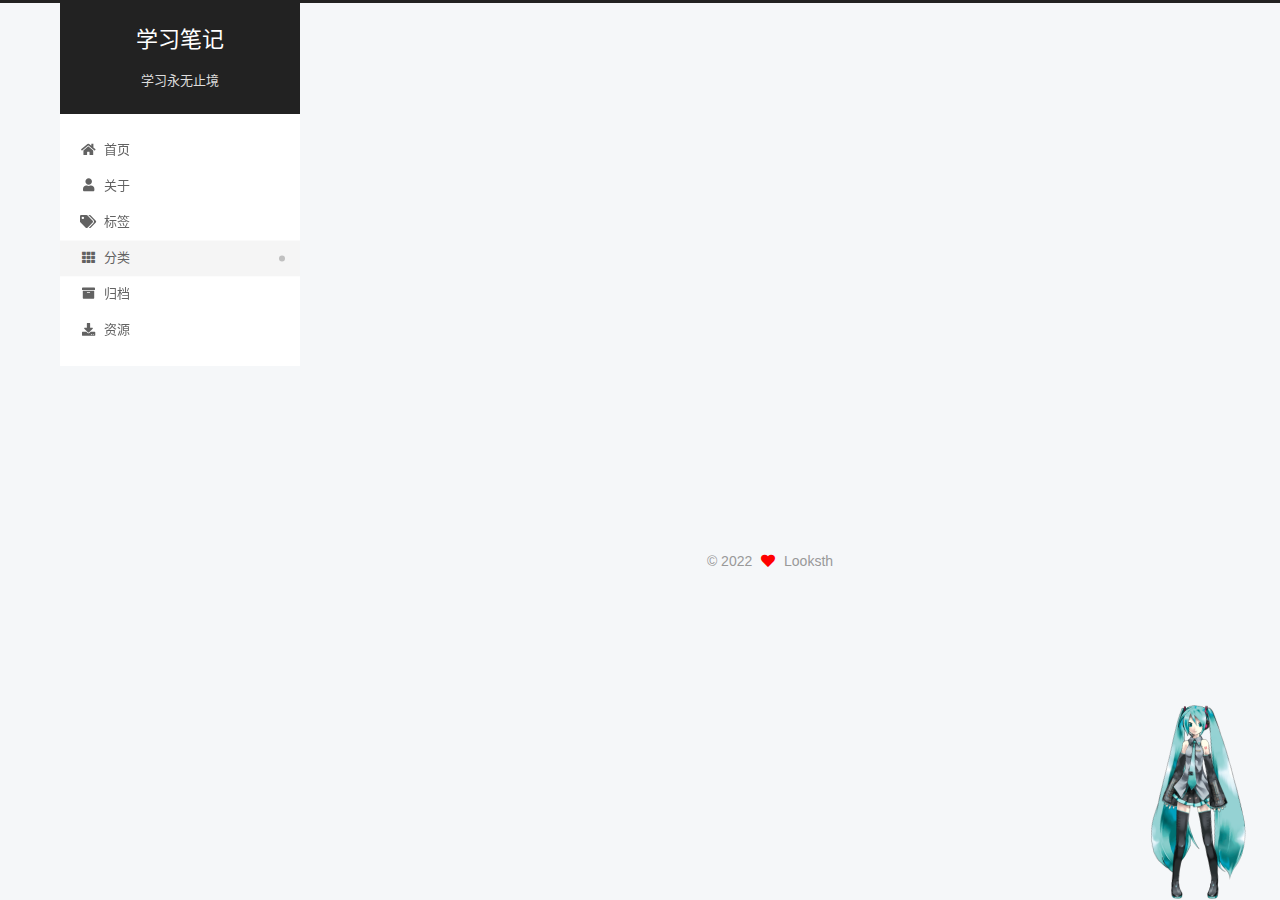
==== commit a1794588: "Site updated: 2022-03-29 19:47:35" ====
--- a/categories/index.html
+++ b/categories/index.html
@@ -6,8 +6,8 @@
 <meta name="theme-color" content="#222">
 <meta name="generator" content="Hexo 5.4.1">
   <link rel="apple-touch-icon" sizes="180x180" href="/images/apple-touch-icon-next.png">
-  <link rel="icon" type="image/png" sizes="32x32" href="/images/favicon-32x32-next.png">
-  <link rel="icon" type="image/png" sizes="16x16" href="/images/favicon-16x16-next.png">
+  <link rel="icon" type="image/png" sizes="32x32" href="/images/favicon-32x32.png">
+  <link rel="icon" type="image/png" sizes="16x16" href="/images/favicon-16x16.png">
   <link rel="mask-icon" href="/images/logo.svg" color="#222">
 
 <link rel="stylesheet" href="/css/main.css">
@@ -28,7 +28,7 @@
 <meta property="og:description" content="活到老学到老">
 <meta property="og:locale" content="zh_CN">
 <meta property="article:published_time" content="2022-03-28T05:33:55.000Z">
-<meta property="article:modified_time" content="2022-03-28T05:33:55.199Z">
+<meta property="article:modified_time" content="2022-03-29T05:42:26.152Z">
 <meta property="article:author" content="Looksth">
 <meta name="twitter:card" content="summary">
 
@@ -190,7 +190,15 @@
       
       
       <div class="post-body">
-          
+          <div class="category-all-page">
+            <div class="category-all-title">
+              目前共计 1 个分类
+            </div>
+            <div class="category-all">
+              <ul class="category-list"><li class="category-list-item"><a class="category-list-link" href="/categories/%E5%8D%9A%E5%AE%A2%E6%90%AD%E5%BB%BA/">博客搭建</a><span class="category-list-count">1</span></li></ul>
+            </div>
+          </div>
+        
       </div>
       
       
@@ -268,6 +276,18 @@
           <span class="site-state-item-name">日志</span>
         </a>
       </div>
+      <div class="site-state-item site-state-categories">
+            <a href="/categories/">
+          
+        <span class="site-state-item-count">1</span>
+        <span class="site-state-item-name">分类</span></a>
+      </div>
+      <div class="site-state-item site-state-tags">
+            <a href="/tags/">
+          
+        <span class="site-state-item-count">4</span>
+        <span class="site-state-item-name">标签</span></a>
+      </div>
   </nav>
 </div>
 
--- a/css/main.css
+++ b/css/main.css
@@ -1196,7 +1196,7 @@
 }
 .links-of-author a::before,
 .links-of-author span.exturl::before {
-  background: #e9b9f4;
+  background: #acf0db;
   border-radius: 50%;
   content: ' ';
   display: inline-block;
